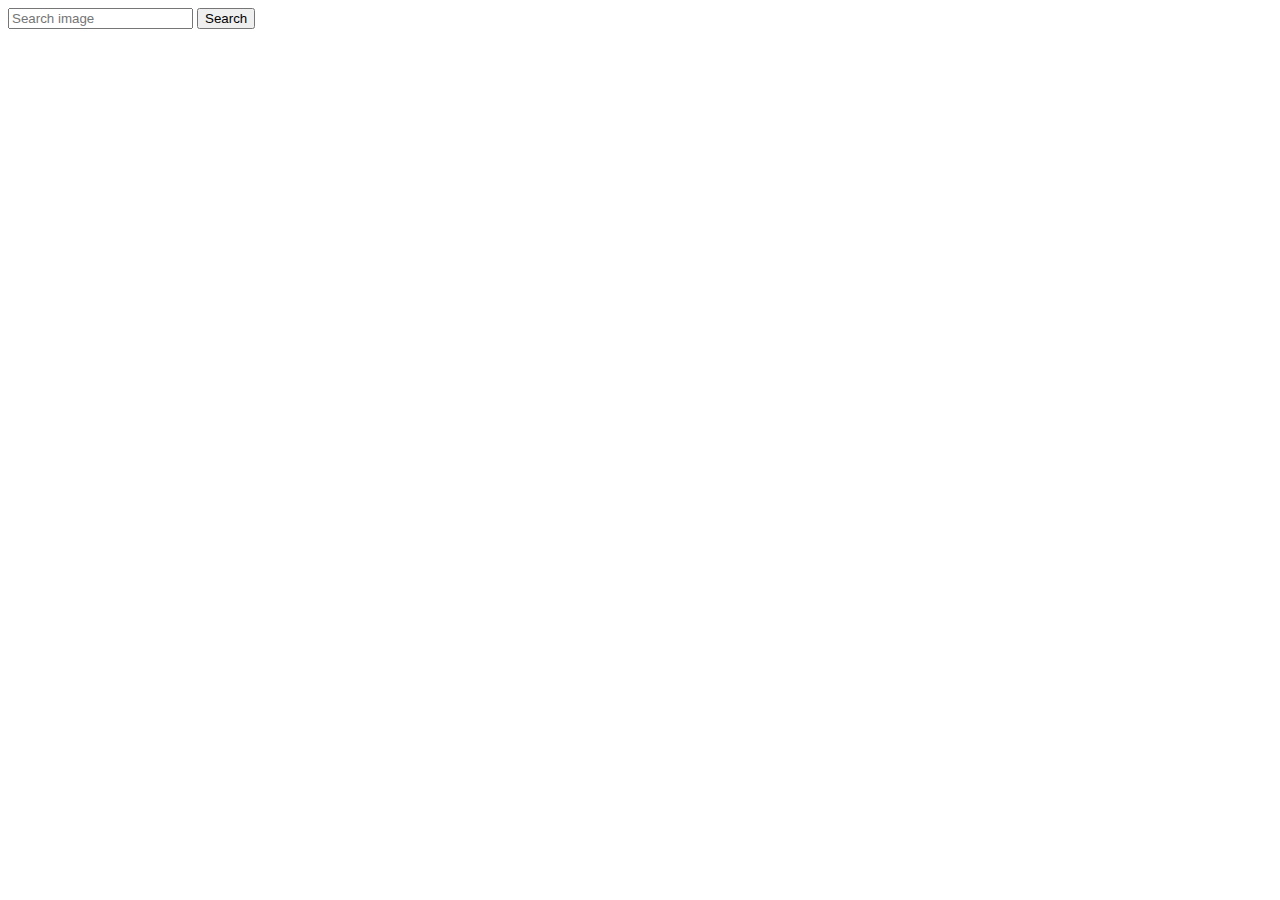
==== index.html @ 88a5677e "Deploying to gh-pages from @ Maiia11/goit-js-hw-12@69e38405618aa7aee411ba0afe71a753dbc14d98 🚀" ====
<!DOCTYPE html>
<html lang="en">
  <head>
    <meta charset="UTF-8" />
    <link rel="icon" type="image/svg+xml" href="/favicon.svg" />
    <meta name="viewport" content="width=device-width, initial-scale=1.0" />
    <title>Vanilla App Template</title>
    
    <script type="module" crossorigin src="/goit-js-hw-12/commonHelpers.js"></script>
    <link rel="modulepreload" crossorigin href="/goit-js-hw-12/assets/vendor-09d7c26e.js">
    <link rel="stylesheet" href="/goit-js-hw-12/assets/vendor-1cd1f9d9.css">
    <link rel="stylesheet" href="/goit-js-hw-12/assets/index-fb6d8ad9.css">
  </head>
  <body>
    <form class="picture-form">

      <input type="text" name="choose" placeholder="Search image" />
      <button name="button" type="submit">Search</button>
    </form>
    <span class="loader"></span>
    <ul class="list"></ul>

    
  </body>
</html>
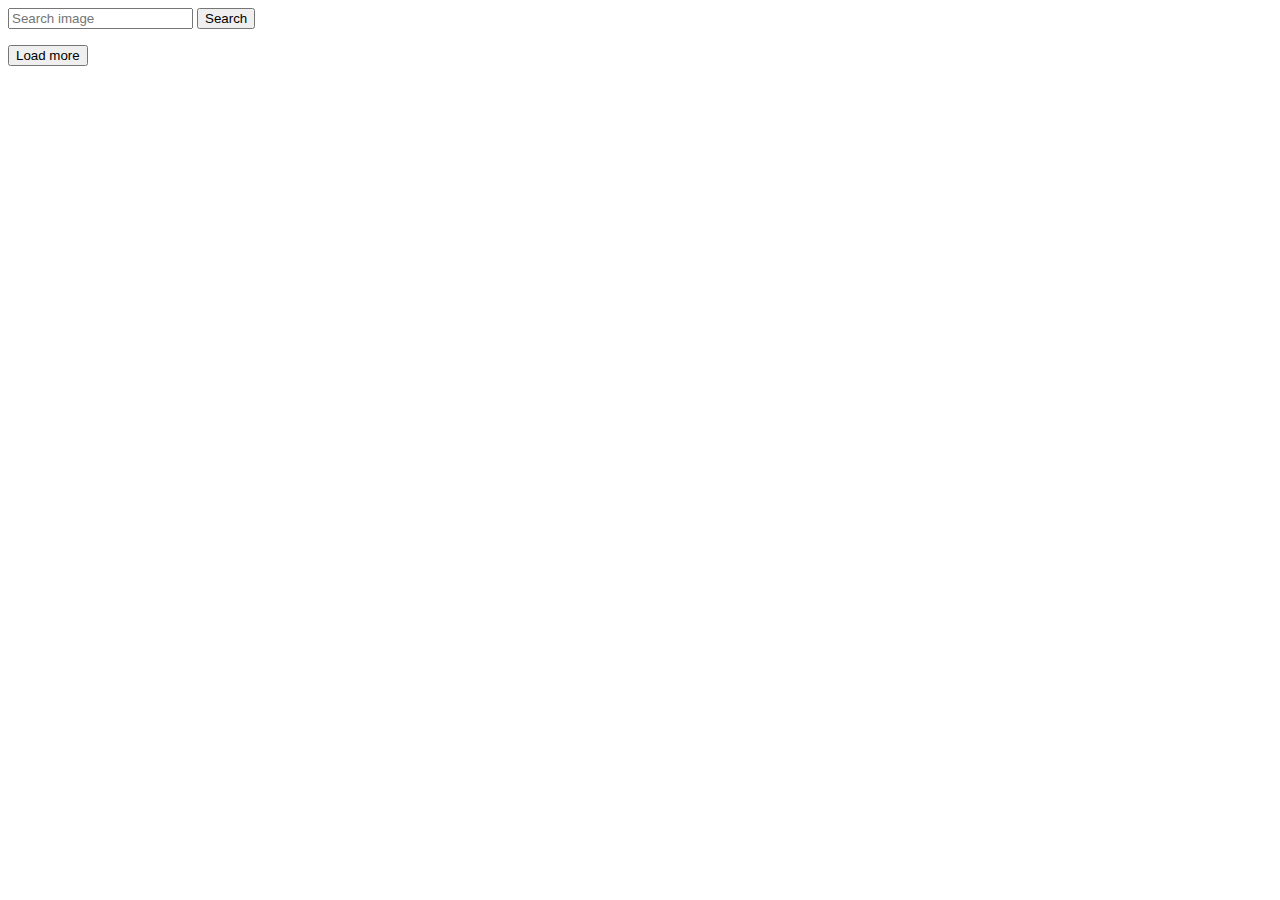
==== commit f865dd59: "Deploying to gh-pages from @ Maiia11/goit-js-hw-12@c4ca5d5932bc5d9db9c68412f6307761f0df3c45 🚀" ====
--- a/index.html
+++ b/index.html
@@ -9,7 +9,7 @@
     <script type="module" crossorigin src="/goit-js-hw-12/commonHelpers.js"></script>
     <link rel="modulepreload" crossorigin href="/goit-js-hw-12/assets/vendor-09d7c26e.js">
     <link rel="stylesheet" href="/goit-js-hw-12/assets/vendor-1cd1f9d9.css">
-    <link rel="stylesheet" href="/goit-js-hw-12/assets/index-fb6d8ad9.css">
+    <link rel="stylesheet" href="/goit-js-hw-12/assets/index-633f3de7.css">
   </head>
   <body>
     <form class="picture-form">
@@ -20,6 +20,8 @@
     <span class="loader"></span>
     <ul class="list"></ul>
 
+    <button type="button" class="js_load_more  load_more_hidden">Load more</button>
+
     
   </body>
 </html>
